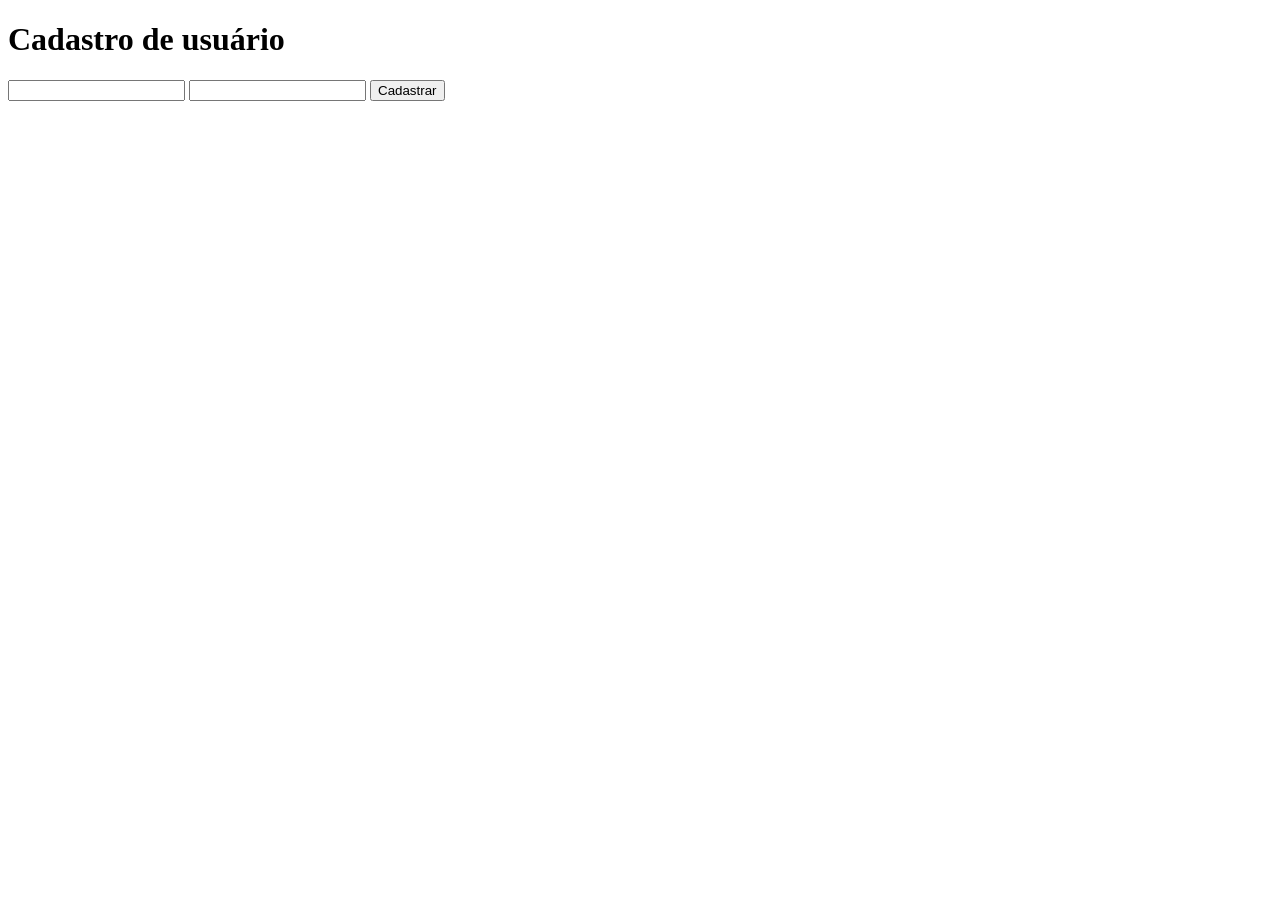
==== index.html @ a58042a2 "desafio glauco 28/07/2026" ====
<!DOCTYPE html>
<html lang="pt-BR">

<head>
    <meta charset="UTF-8">
    <meta name="viewport" content="width=device-width, initial-scale=1.0">
    <title>Desafio Glauco</title>
</head>

<body>
    <h1>Cadastro de usuário</h1>
    <input type="text" id="nome">
    <input type="text" id="idade">

    <button id="btnCadastrar">Cadastrar</button>
    <ul id="lista-usuarios"></ul>

    <script src="script.js"></script>
</body>

</html>
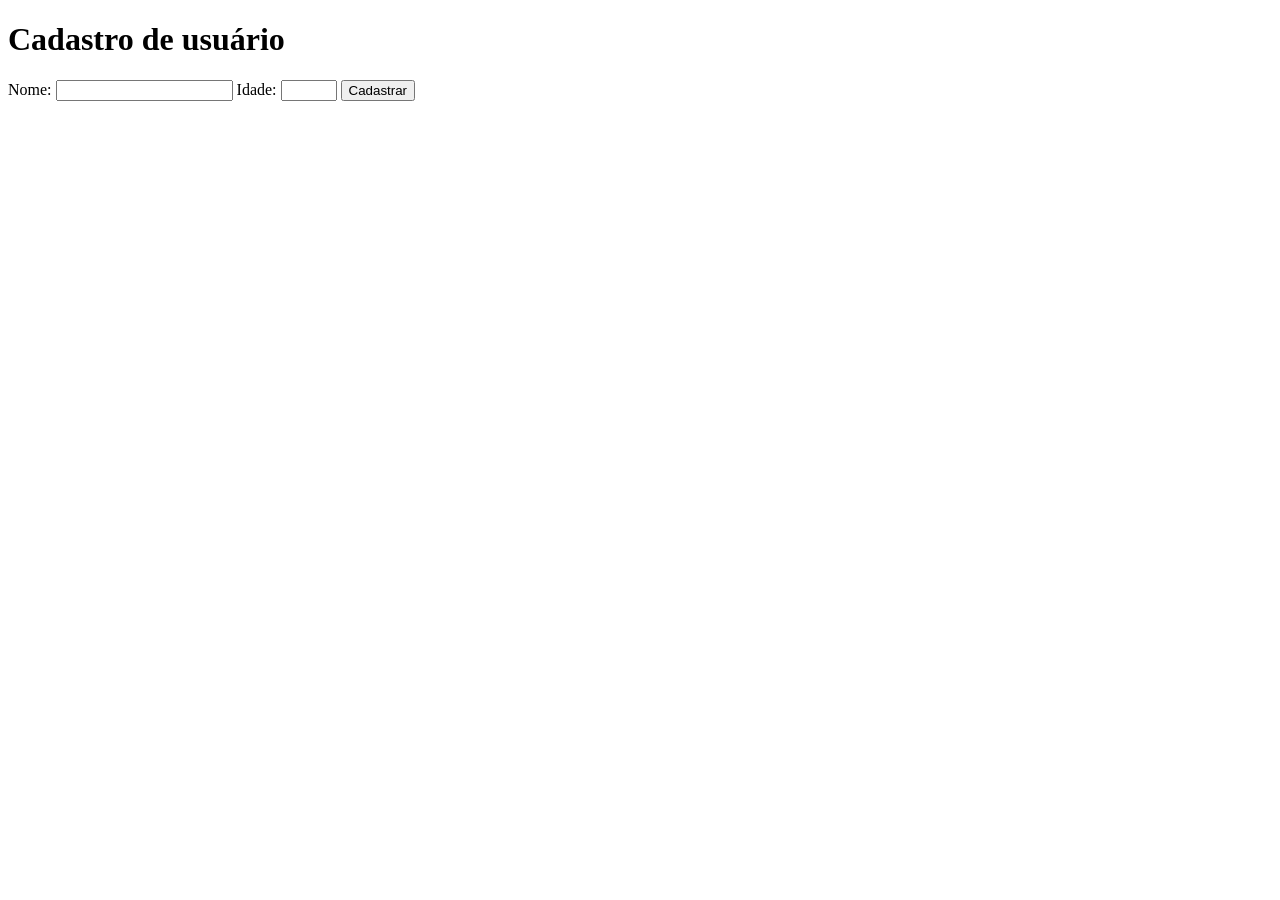
==== commit e7bc52a4: "básico do CRUD feito, agora foco é desafio glauco" ====
--- a/index.html
+++ b/index.html
@@ -9,10 +9,21 @@
 
 <body>
     <h1>Cadastro de usuário</h1>
+
+
+    <label for="nome">Nome:</label>
     <input type="text" id="nome">
-    <input type="text" id="idade">
+
+<!--<label for="dataNascimento">Data de dataNascimento:</label>
+    <input type="date" id="dataNascimento" min="1900-01-01" max="2026-01-01" required>
+ -->
+
+    <label for="idade">Idade:</label>
+    <input type="number" id="idade" min="0" max="150">
 
     <button id="btnCadastrar">Cadastrar</button>
+    <button id="btnCancelar" hidden>Cancelar</button>
+
     <ul id="lista-usuarios"></ul>
 
     <script src="script.js"></script>
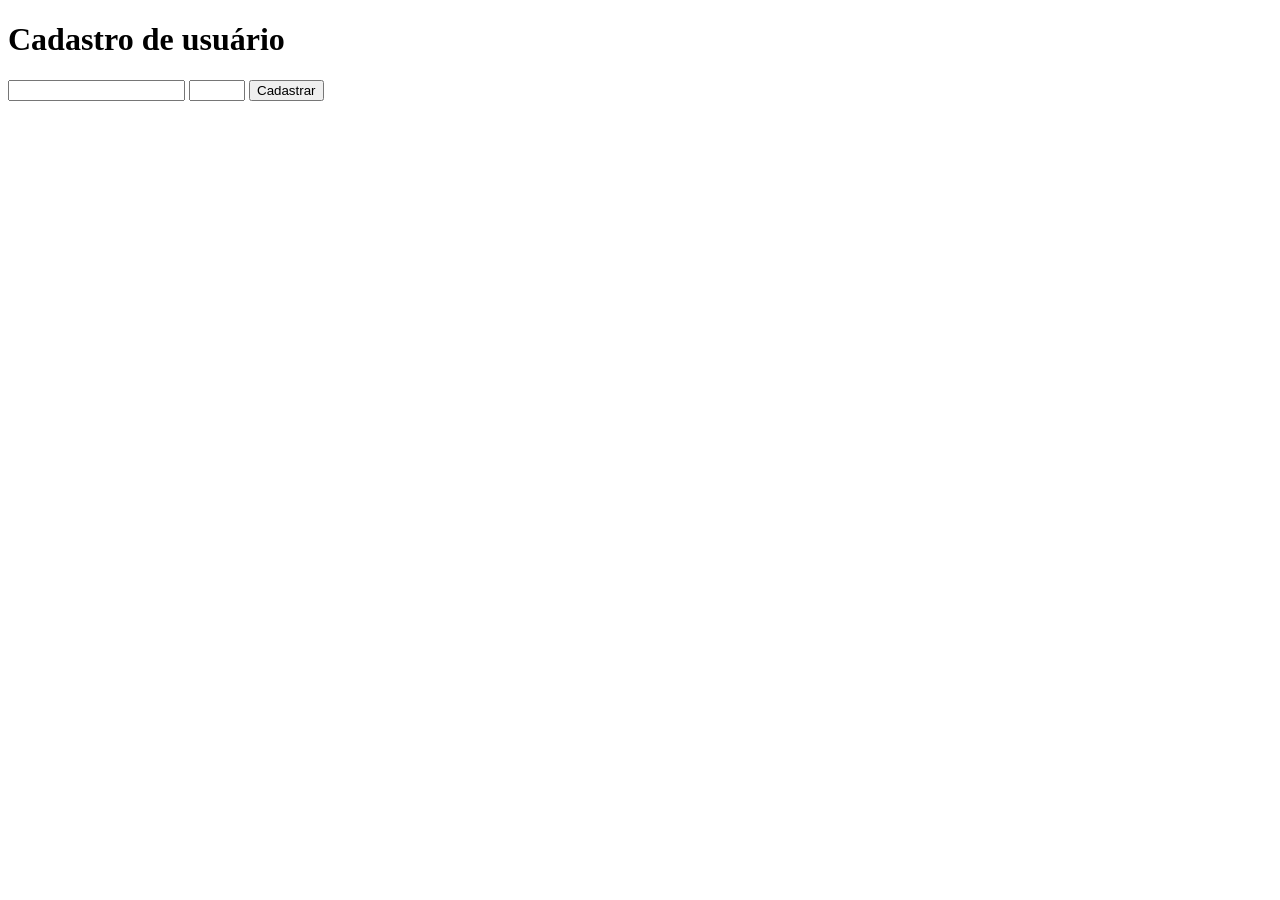
==== commit 6c2b188e: "atualizações" ====
--- a/index.html
+++ b/index.html
@@ -1,3 +1,4 @@
+<!--Tela inicial, com links de navegação-->
 <!DOCTYPE html>
 <html lang="pt-BR">
 
@@ -11,20 +12,13 @@
     <h1>Cadastro de usuário</h1>
 
 
-    <label for="nome">Nome:</label>
     <input type="text" id="nome">
 
-<!--<label for="dataNascimento">Data de dataNascimento:</label>
-    <input type="date" id="dataNascimento" min="1900-01-01" max="2026-01-01" required>
- -->
-
-    <label for="idade">Idade:</label>
     <input type="number" id="idade" min="0" max="150">
 
-    <button id="btnCadastrar">Cadastrar</button>
-    <button id="btnCancelar" hidden>Cancelar</button>
-
-    <ul id="lista-usuarios"></ul>
+    <button type="button" onclick="criarCadastro()">
+        Cadastrar
+    </button>
 
     <script src="script.js"></script>
 </body>
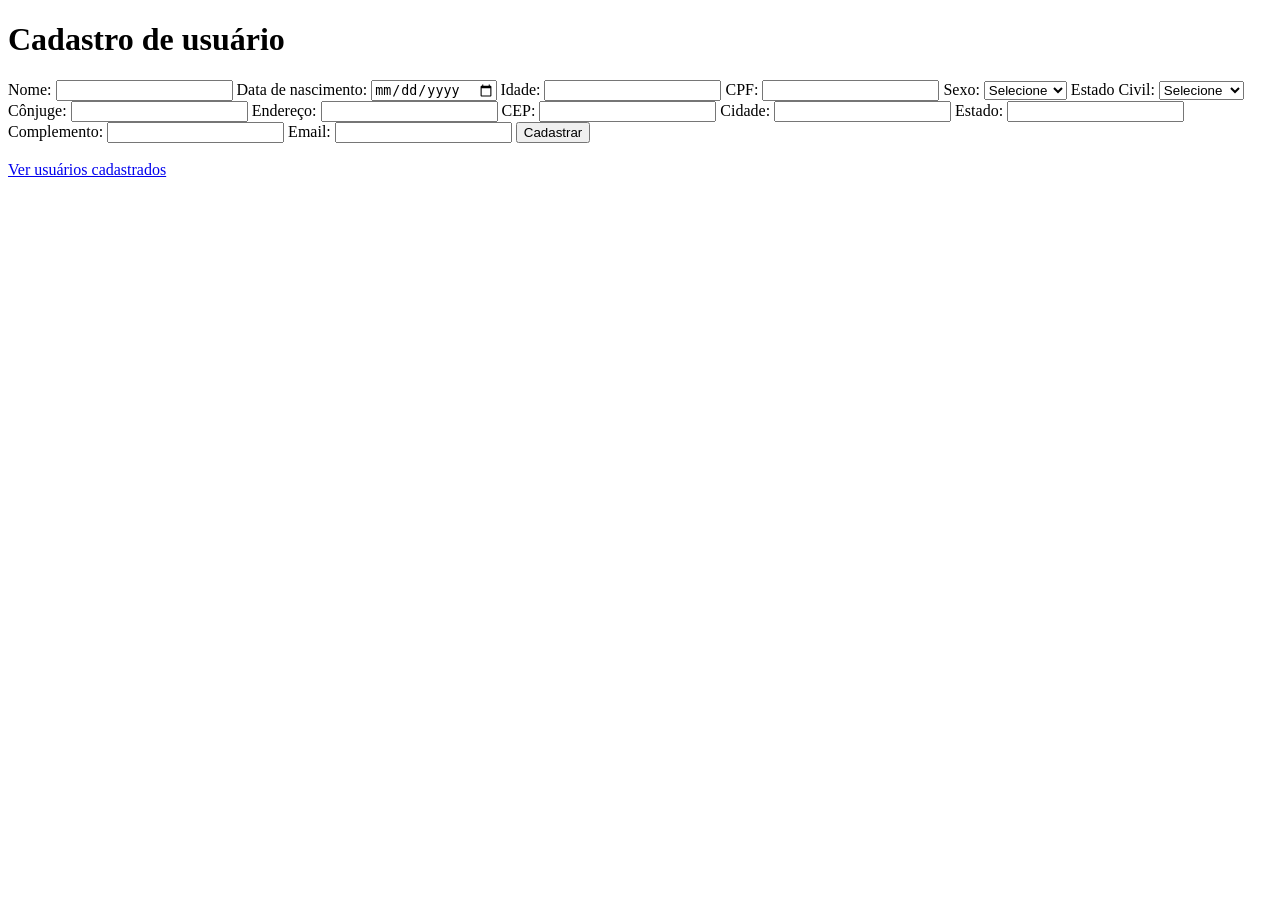
==== commit b8aad74b: "atualizando desafio glauco" ====
--- a/index.html
+++ b/index.html
@@ -11,16 +11,67 @@
 <body>
     <h1>Cadastro de usuário</h1>
 
+    <form>
+        <label for="nome">Nome:</label>
+        <input type="text" id="nome">
 
-    <input type="text" id="nome">
+        <label for="dataNascimento">Data de nascimento:</label>
+        <input type="date" id="dataNascimento" onchange="calcularIdade()">
 
-    <input type="number" id="idade" min="0" max="150">
+        <label for="idade">Idade:</label>
+        <input type="number" id="idade" readonly>
 
-    <button type="button" onclick="criarCadastro()">
-        Cadastrar
-    </button>
+        <label for="cpf">CPF:</label>
+        <input type="text" id="cpf" maxlength="14" oninput="mascaraCpf()">
 
-    <script src="script.js"></script>
+        <label for="sexo">Sexo:</label>
+        <select id="sexo">
+            <option value="">Selecione</option>
+            <option value="Masculino">Masculino</option>
+            <option value="Feminino">Feminino</option>
+            <option value="Outro">Outro</option>
+        </select>
+
+        <label for="estadoCivil">Estado Civil:</label>
+        <select id="estadoCivil">
+            <option value="">Selecione</option>
+            <option value="Solteiro">Solteiro</option>
+            <option value="Casado">Casado</option>
+            <option value="Divorciado">Divorciado</option>
+        </select>
+
+        <label for="conjuge">Cônjuge:</label>
+        <input type="text" id="conjuge">
+
+        <label for="endereco">Endereço:</label>
+        <input type="text" id="endereco">
+
+        <label for="cep">CEP:</label>
+        <input type="text" id="cep" maxlength="9" oninput="mascararCep()">
+        <label for="cidade">Cidade:</label>
+        <input type="text" id="cidade">
+
+        <label for="estado">Estado:</label>
+        <input type="text" id="estado">
+
+        <label for="complemento">Complemento:</label>
+        <input type="text" id="complemento">
+
+        <label for="email">Email:</label>
+        <input type="text" id="email">
+
+        <button type="button" onclick="criarCadastro()">
+            Cadastrar
+        </button>
+
+    </form>
+
+    <br>
+
+    <a href="listagem.html">Ver usuários cadastrados</a>
+
+    <script src="dados.js"></script>
+    <script src="cadastro.js"></script>
 </body>
 
 </html>
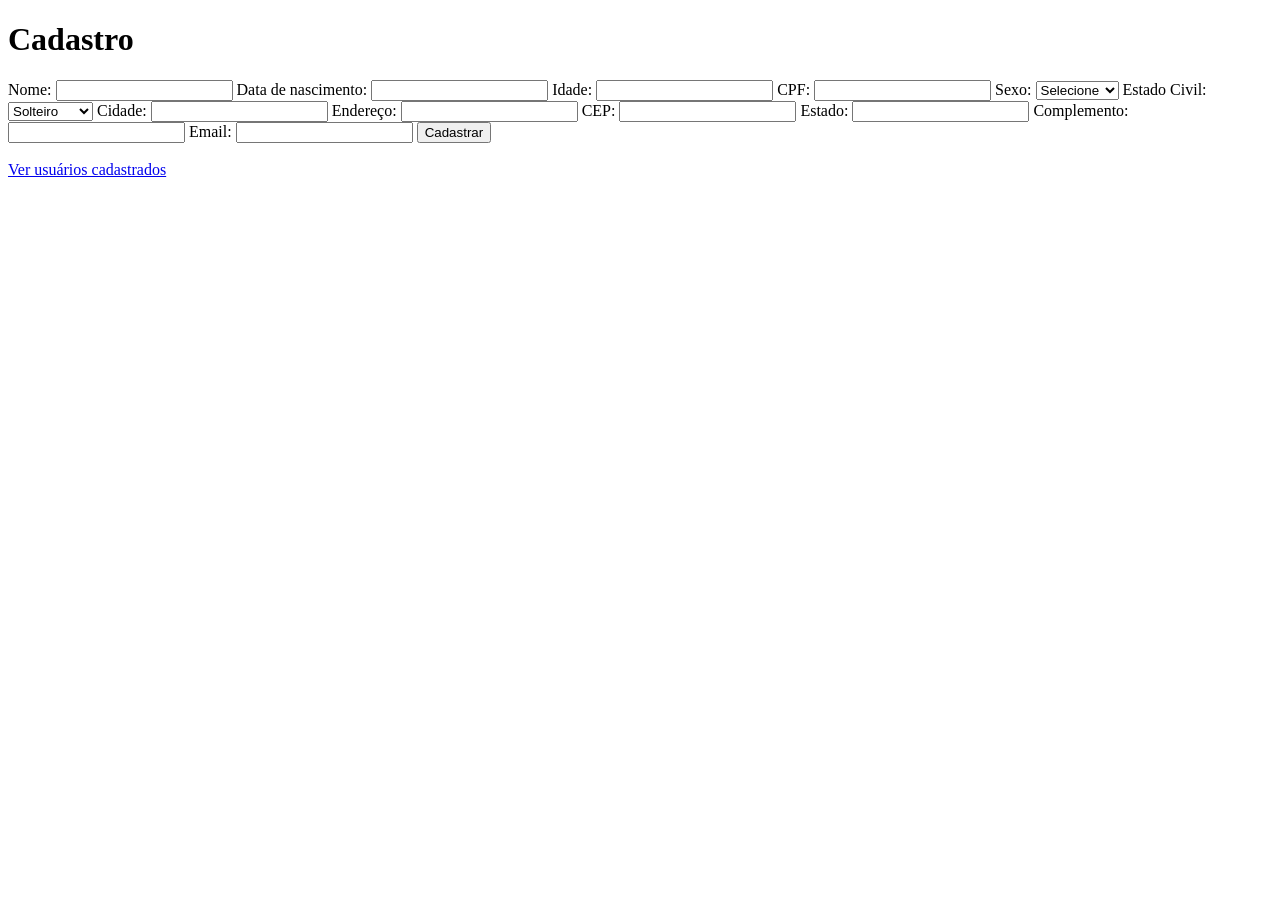
==== commit 285afa7b: "desafio quase finalizado" ====
--- a/index.html
+++ b/index.html
@@ -9,15 +9,14 @@
 </head>
 
 <body>
-    <h1>Cadastro de usuário</h1>
+    <h1>Cadastro</h1>
 
     <form>
         <label for="nome">Nome:</label>
         <input type="text" id="nome">
 
         <label for="dataNascimento">Data de nascimento:</label>
-        <input type="date" id="dataNascimento" onchange="calcularIdade()">
-
+        <input type="text" id="dataNascimento" maxlength="10" oninput="mascaraData()" onchange="calcularIdade()">
         <label for="idade">Idade:</label>
         <input type="number" id="idade" readonly>
 
@@ -33,23 +32,25 @@
         </select>
 
         <label for="estadoCivil">Estado Civil:</label>
-        <select id="estadoCivil">
-            <option value="">Selecione</option>
+        <select id="estadoCivil" onchange="controlarConjuge()">            
             <option value="Solteiro">Solteiro</option>
             <option value="Casado">Casado</option>
             <option value="Divorciado">Divorciado</option>
         </select>
 
-        <label for="conjuge">Cônjuge:</label>
-        <input type="text" id="conjuge">
+        <div id="campoConjuge" style="display: none;">
+            <label for="conjuge">Cônjuge:</label>
+            <input type="text" id="conjuge">
+        </div>
+
+        <label for="cidade">Cidade:</label>
+        <input type="text" id="cidade">
 
         <label for="endereco">Endereço:</label>
         <input type="text" id="endereco">
 
         <label for="cep">CEP:</label>
-        <input type="text" id="cep" maxlength="9" oninput="mascararCep()">
-        <label for="cidade">Cidade:</label>
-        <input type="text" id="cidade">
+        <input type="text" id="cep" maxlength="9" oninput="mascaraCep()">
 
         <label for="estado">Estado:</label>
         <input type="text" id="estado">
